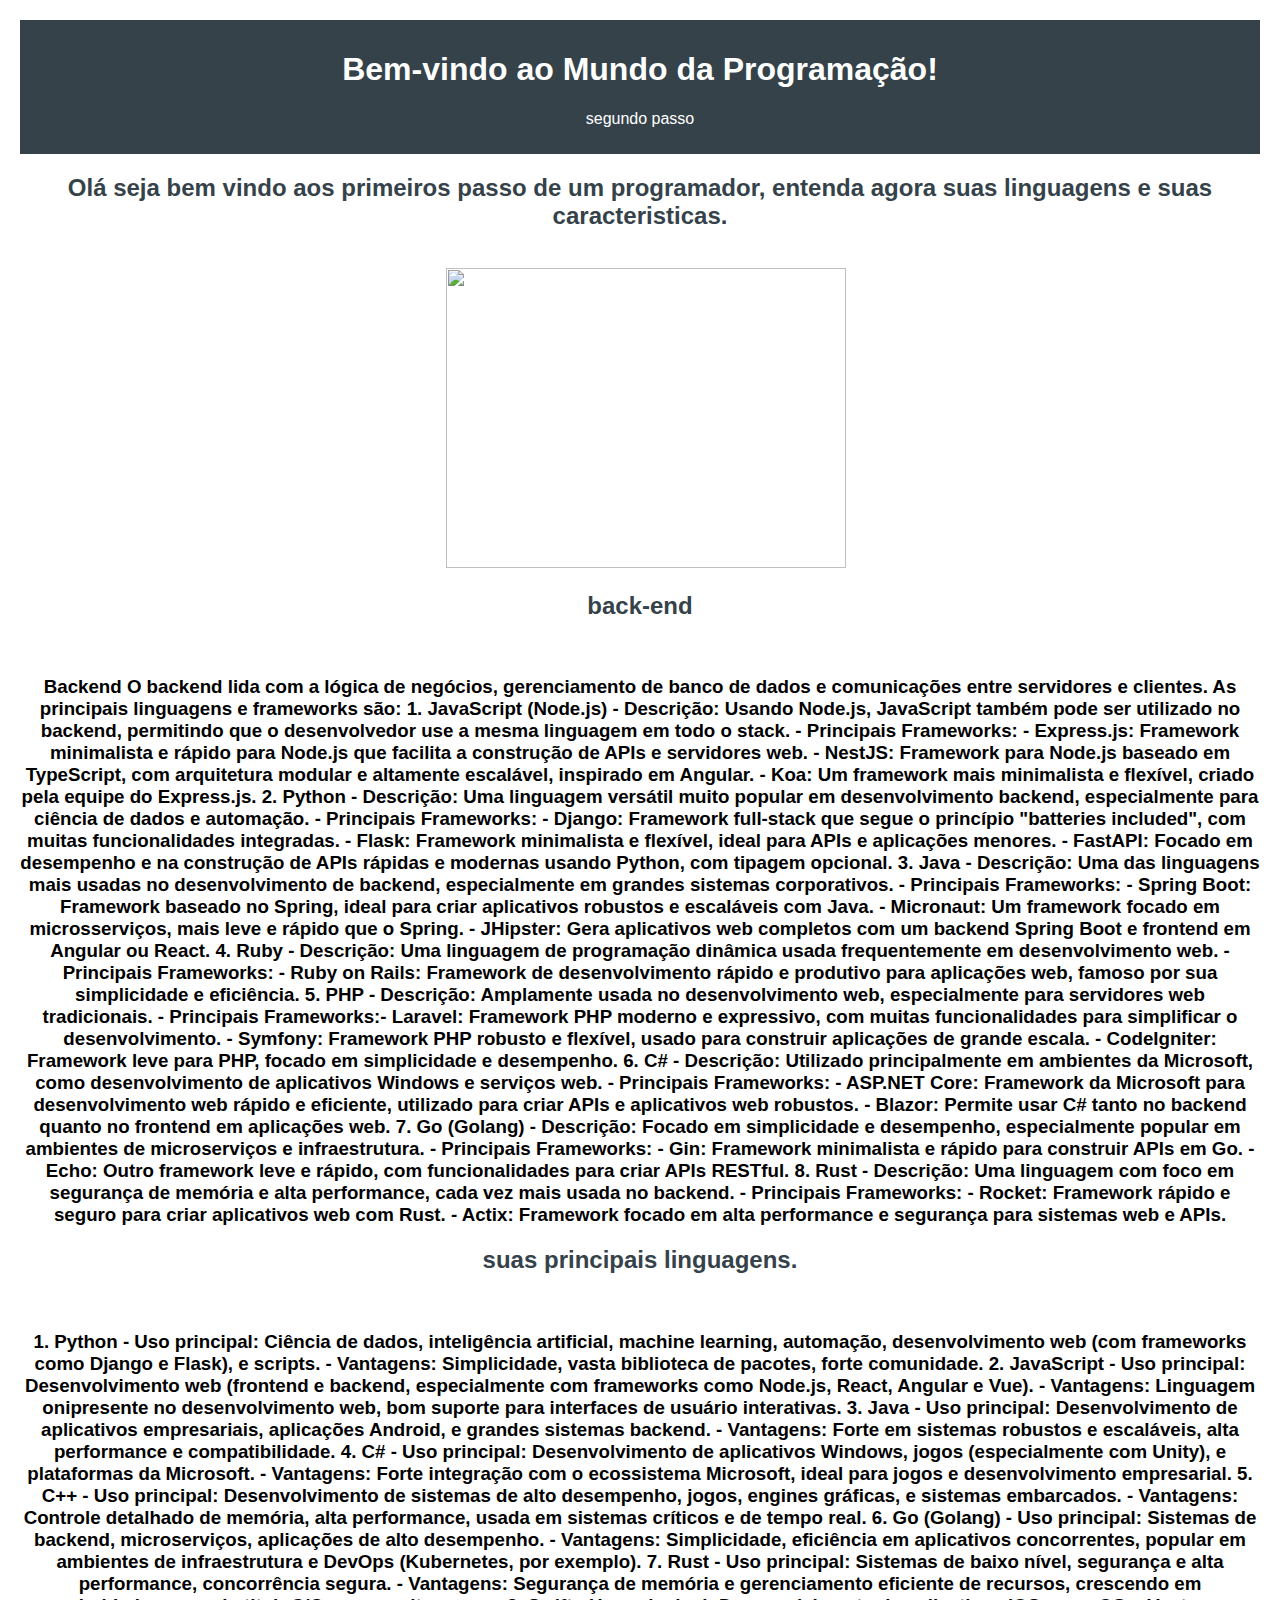
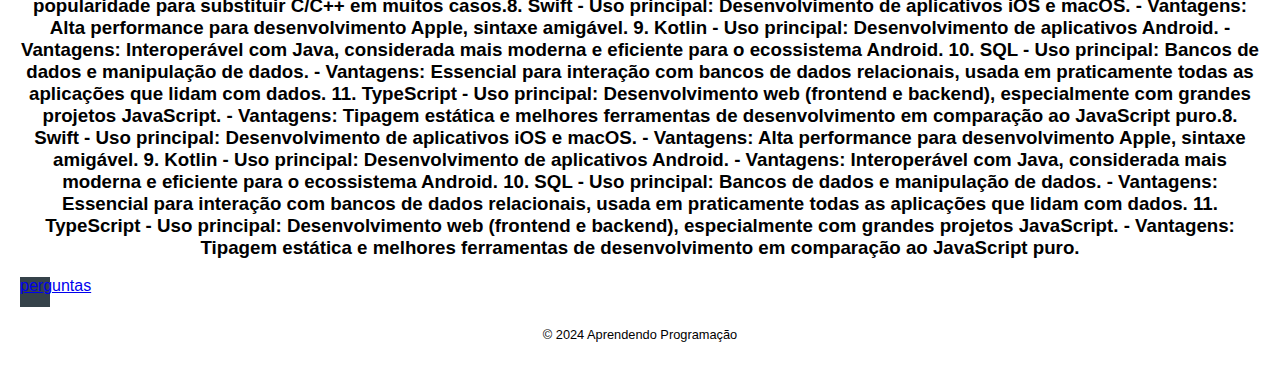
==== back-end.html @ 1d9db4ac "Add files via upload" ====
<!DOCTYPE html>
<html lang="pt-BR">

<head>
    <meta charset="UTF-8">
    <meta name="viewport" content="width=device-width, initial-scale=1.0">
    <title>Introdução à Programação</title>
    <link rel="stylesheet" href="styles.css">
    <script src="script.js" defer></script>
</head>

<body>

    <header>

        <h1>Bem-vindo ao Mundo da Programação!</h1>
        <p> segundo passo</p>

    </header>

    <h2>Olá seja bem vindo aos primeiros passo de um programador, entenda agora suas linguagens e suas caracteristicas.
    </h2>
    <br>

    <div class="imagem">
        <img src="IMMAGINE-1.jpg" alt="" width="400" height="300">
    </div>

    <h2>back-end</h2>
    <br>

    <h3>Backend
        O backend lida com a lógica de negócios, gerenciamento de banco de dados e
        comunicações entre servidores e clientes. As principais linguagens e frameworks são:
        1. JavaScript (Node.js)
        - Descrição: Usando Node.js, JavaScript também pode ser utilizado no backend,
        permitindo que o desenvolvedor use a mesma linguagem em todo o stack.
        - Principais Frameworks:
        - Express.js: Framework minimalista e rápido para Node.js que facilita a construção de
        APIs e servidores web.
        - NestJS: Framework para Node.js baseado em TypeScript, com arquitetura modular e
        altamente escalável, inspirado em Angular.
        - Koa: Um framework mais minimalista e flexível, criado pela equipe do Express.js.
        2. Python
        - Descrição: Uma linguagem versátil muito popular em desenvolvimento backend,
        especialmente para ciência de dados e automação.
        - Principais Frameworks:
        - Django: Framework full-stack que segue o princípio "batteries included", com muitas
        funcionalidades integradas.
        - Flask: Framework minimalista e flexível, ideal para APIs e aplicações menores.
        - FastAPI: Focado em desempenho e na construção de APIs rápidas e modernas usando
        Python, com tipagem opcional.
        3. Java
        - Descrição: Uma das linguagens mais usadas no desenvolvimento de backend,
        especialmente em grandes sistemas corporativos.
        - Principais Frameworks:
        - Spring Boot: Framework baseado no Spring, ideal para criar aplicativos robustos e
        escaláveis com Java.
        - Micronaut: Um framework focado em microsserviços, mais leve e rápido que o Spring.
        - JHipster: Gera aplicativos web completos com um backend Spring Boot e frontend em
        Angular ou React.
        4. Ruby
        - Descrição: Uma linguagem de programação dinâmica usada frequentemente em
        desenvolvimento web.
        - Principais Frameworks:
        - Ruby on Rails: Framework de desenvolvimento rápido e produtivo para aplicações web,
        famoso por sua simplicidade e eficiência.
        5. PHP
        - Descrição: Amplamente usada no desenvolvimento web, especialmente para servidores
        web tradicionais.
        - Principais Frameworks:- Laravel: Framework PHP moderno e expressivo, com muitas funcionalidades para
        simplificar o desenvolvimento.
        - Symfony: Framework PHP robusto e flexível, usado para construir aplicações de
        grande escala.
        - CodeIgniter: Framework leve para PHP, focado em simplicidade e desempenho.
        6. C#
        - Descrição: Utilizado principalmente em ambientes da Microsoft, como desenvolvimento
        de aplicativos Windows e serviços web.
        - Principais Frameworks:
        - ASP.NET Core: Framework da Microsoft para desenvolvimento web rápido e eficiente,
        utilizado para criar APIs e aplicativos web robustos.
        - Blazor: Permite usar C# tanto no backend quanto no frontend em aplicações web.
        7. Go (Golang)
        - Descrição: Focado em simplicidade e desempenho, especialmente popular em
        ambientes de microserviços e infraestrutura.
        - Principais Frameworks:
        - Gin: Framework minimalista e rápido para construir APIs em Go.
        - Echo: Outro framework leve e rápido, com funcionalidades para criar APIs RESTful.
        8. Rust
        - Descrição: Uma linguagem com foco em segurança de memória e alta performance,
        cada vez mais usada no backend.
        - Principais Frameworks:
        - Rocket: Framework rápido e seguro para criar aplicativos web com Rust.
        - Actix: Framework focado em alta performance e segurança para sistemas web e APIs.</h3>

        <h2>suas principais linguagens.</h2>
        <br>
        <h3>1. Python
            - Uso principal: Ciência de dados, inteligência artificial, machine learning, automação,
            desenvolvimento web (com frameworks como Django e Flask), e scripts.
            - Vantagens: Simplicidade, vasta biblioteca de pacotes, forte comunidade.
            2. JavaScript
            - Uso principal: Desenvolvimento web (frontend e backend, especialmente com
            frameworks como Node.js, React, Angular e Vue).
            - Vantagens: Linguagem onipresente no desenvolvimento web, bom suporte para
            interfaces de usuário interativas.
            3. Java
            - Uso principal: Desenvolvimento de aplicativos empresariais, aplicações Android, e
            grandes sistemas backend.
            - Vantagens: Forte em sistemas robustos e escaláveis, alta performance e
            compatibilidade.
            4. C#
            - Uso principal: Desenvolvimento de aplicativos Windows, jogos (especialmente com
            Unity), e plataformas da Microsoft.
            - Vantagens: Forte integração com o ecossistema Microsoft, ideal para jogos e
            desenvolvimento empresarial.
            5. C++
            - Uso principal: Desenvolvimento de sistemas de alto desempenho, jogos, engines
            gráficas, e sistemas embarcados.
            - Vantagens: Controle detalhado de memória, alta performance, usada em sistemas
            críticos e de tempo real.
            6. Go (Golang)
            - Uso principal: Sistemas de backend, microserviços, aplicações de alto desempenho.
            - Vantagens: Simplicidade, eficiência em aplicativos concorrentes, popular em ambientes
            de infraestrutura e DevOps (Kubernetes, por exemplo).
            7. Rust
            - Uso principal: Sistemas de baixo nível, segurança e alta performance, concorrência
            segura.
            - Vantagens: Segurança de memória e gerenciamento eficiente de recursos, crescendo
            em popularidade para substituir C/C++ em muitos casos.8. Swift
            - Uso principal: Desenvolvimento de aplicativos iOS e macOS.
            - Vantagens: Alta performance para desenvolvimento Apple, sintaxe amigável.
            9. Kotlin
            - Uso principal: Desenvolvimento de aplicativos Android.
            - Vantagens: Interoperável com Java, considerada mais moderna e eficiente para o
            ecossistema Android.
            10. SQL
            - Uso principal: Bancos de dados e manipulação de dados.
            - Vantagens: Essencial para interação com bancos de dados relacionais, usada em
            praticamente todas as aplicações que lidam com dados.
            11. TypeScript
            - Uso principal: Desenvolvimento web (frontend e backend), especialmente com grandes
            projetos JavaScript.
            - Vantagens: Tipagem estática e melhores ferramentas de desenvolvimento em
            comparação ao JavaScript puro.8. Swift
            - Uso principal: Desenvolvimento de aplicativos iOS e macOS.
            - Vantagens: Alta performance para desenvolvimento Apple, sintaxe amigável.
            9. Kotlin
            - Uso principal: Desenvolvimento de aplicativos Android.
            - Vantagens: Interoperável com Java, considerada mais moderna e eficiente para o
            ecossistema Android.
            10. SQL
            - Uso principal: Bancos de dados e manipulação de dados.
            - Vantagens: Essencial para interação com bancos de dados relacionais, usada em
            praticamente todas as aplicações que lidam com dados.
            11. TypeScript
            - Uso principal: Desenvolvimento web (frontend e backend), especialmente com grandes
            projetos JavaScript.
            - Vantagens: Tipagem estática e melhores ferramentas de desenvolvimento em
            comparação ao JavaScript puro.</h3>

            <div id="oi"> <a href="quizz.html"> perguntas </a></div>

    <footer>
        <p>&copy; 2024 Aprendendo Programação</p>
    </footer>

    <script src="script.js">aqui</script>
</body>

</html>
---- styles.css ----
body {
    font-family: Arial, sans-serif;
    background-color: white;
    margin: 0;
    padding: 20px;
    text-align: center;
}

header {
    background: #35424a;
    color: #ffffff;
    padding: 10px 20px;
    text-align: center;
}

section {
    margin: 20px 0;
    padding: 20px;
    background: #ffffff;
    border-radius: 5px;
}

h2 {
    color: #35424a;
    text-align: center;
}

footer {
    text-align: center;
    margin-top: 20px;
    font-size: 0.8em;
}

.imagem {
    margin-left: 1%;
}
h3 {
    text-align: center;
}
#oi{background-color: #35424a;
width: 30px;
height: 30px;

}
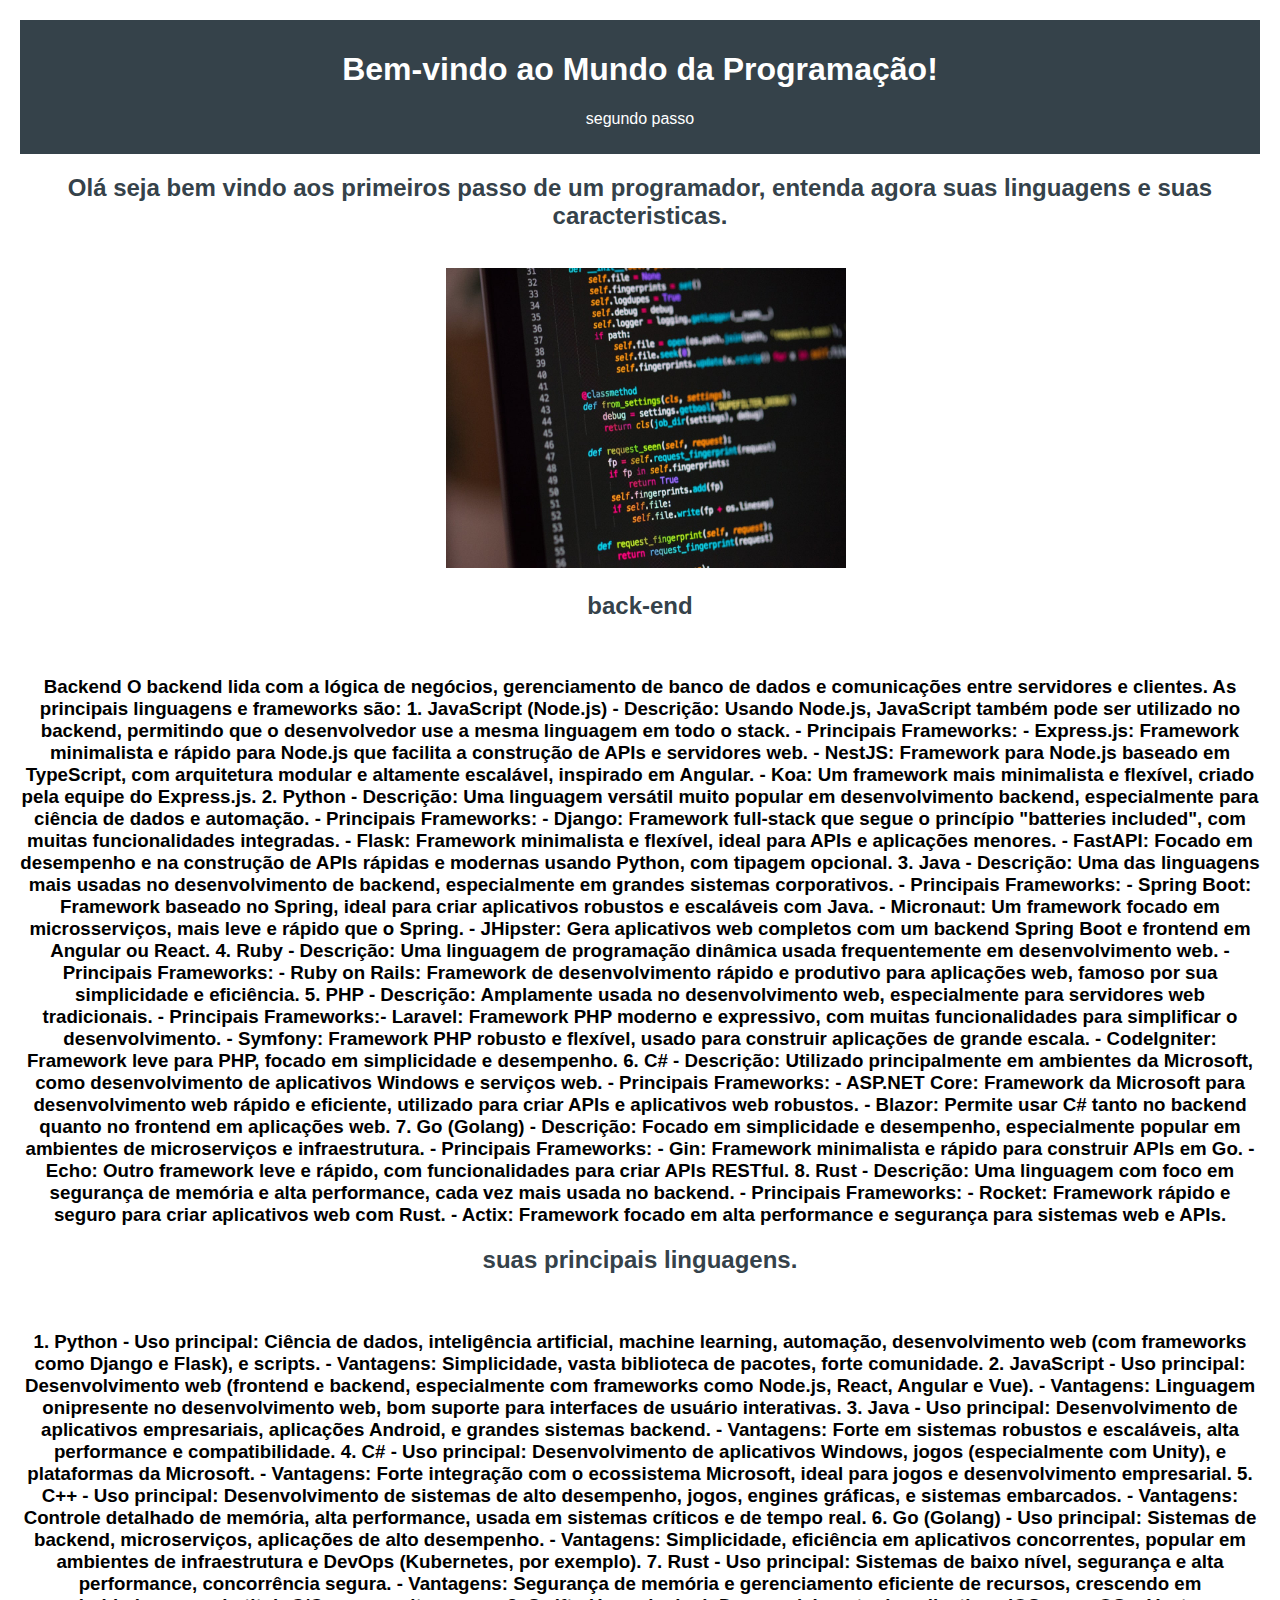
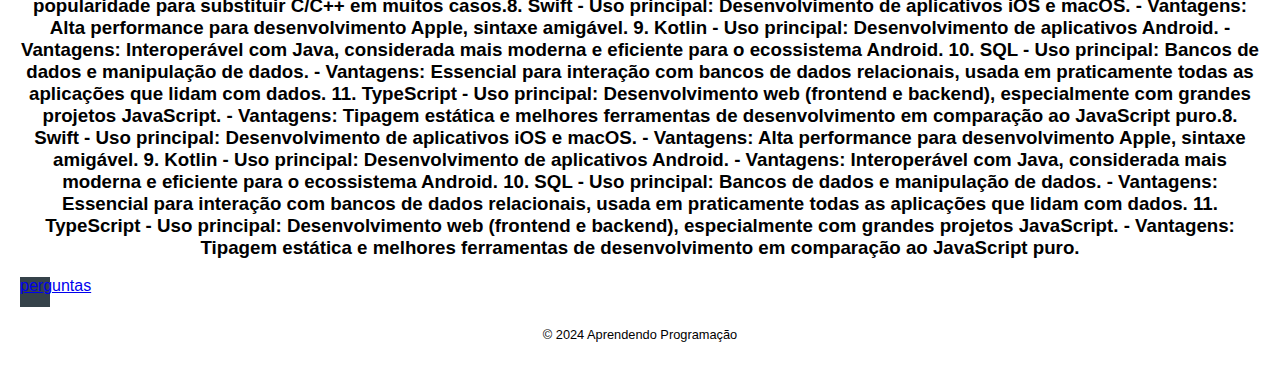
==== commit 247c1bc3: "Update back-end.html" ====
--- a/back-end.html
+++ b/back-end.html
@@ -23,7 +23,7 @@
     <br>
 
     <div class="imagem">
-        <img src="IMMAGINE-1.jpg" alt="" width="400" height="300">
+        <img src="img/IMMAGINE-1.jpg" alt="" width="400" height="300">
     </div>
 
     <h2>back-end</h2>
@@ -168,4 +168,4 @@
     <script src="script.js">aqui</script>
 </body>
 
-</html>+</html>
